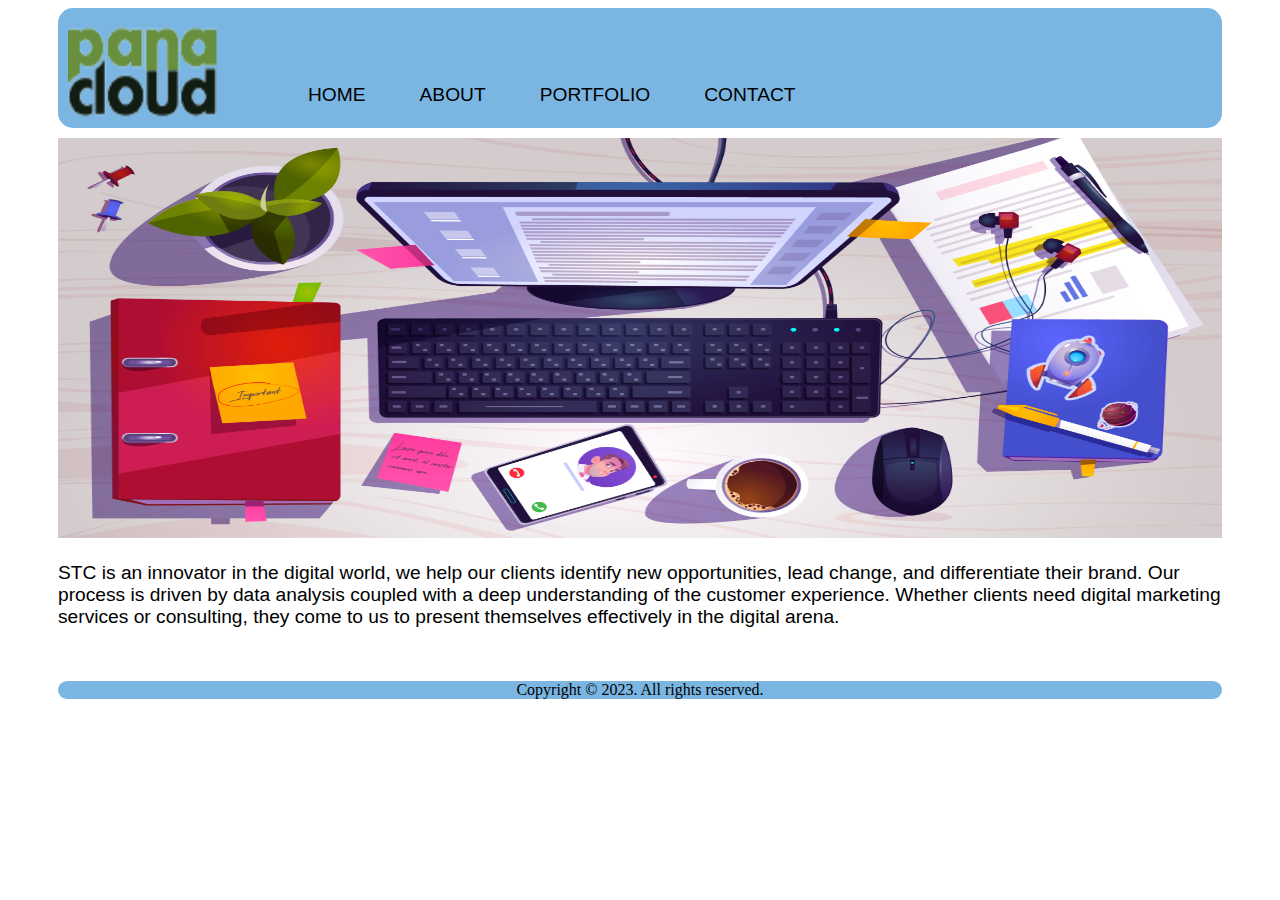
==== index.html @ b6634f1a "Upload assign files with home page" ====
<!DOCTYPE html>
<html lang="en">

<head>
    <meta charset="UTF-8">
    <meta http-equiv="X-UA-Compatible" content="IE=edge">
    <meta name="viewport" content="width=device-width, initial-scale=1.0">
    <link rel="stylesheet" href="./style/style.css">
    <title>Pana cloud</title>
</head>

<body>
    
    <div id="container">
        <!-- Header section -->
        <div id="header">
            <nav>
                <img src="image/logo.png" alt="logo">
                <ul>
                    <li><a href="#home">Home</a></li>
                    <li><a href="#about">About</a></li>
                    <li><a href="#portfolio">Portfolio</a></li>
                    <li><a href="#contact">Contact</a></li>
                </ul>
            </nav>
        </div>

        <!--Main section -->
        <div id="main-content">
            <img src="image/pic.jpg" alt="">
            <p>STC is an innovator in the digital world, we help our clients identify new opportunities, lead change, and 
                differentiate their brand. Our process is driven by data analysis coupled with a deep understanding of the 
                customer experience. Whether clients need digital marketing services or consulting, they come to us to 
                present themselves effectively in the digital arena.
                </p>
        </div>

        <!-- Footer section -->
        <div id="footer">
            <span>Copyright © 2023. All rights reserved.</span>

        </div>
    </div>

</body>

</html>
---- style/style.css ----
#container {
    width: auto;
    margin: 0 50px;


}

#header {
    height: 120px;
    background-color: rgb(123, 182, 227);
    text-align: center;
    border-radius: 15px;

}

nav {
    margin-top: 0px;
}

nav img {
    float: left;
    margin-top: 10px;
    margin-left: 10px;
    width: 150px;
    height: 100px;
}

ul {
    list-style-type: none;
    float: left;
}

li {
    display: inline-block;
    margin-left: 50px;
    margin-top: 60px;
    text-transform: uppercase;
    font: bold;
    font-size: larger;


}

li a {
    text-decoration: none;
    color: black;
    font-family: Arial, Helvetica, sans-serif;
}

#main-content {
    margin-top: 10px;
    font-size: larger;
    color: black;
    font-family: Arial, Helvetica, sans-serif;
}

#main-content img {
    width: 100%;
    height: 400px;
}

#main-content p {
    width: 100%;
    height: 100px;

}

#footer {
    background-color: rgb(123, 182, 227);
    text-align: center;
    border-radius: 15px;
}
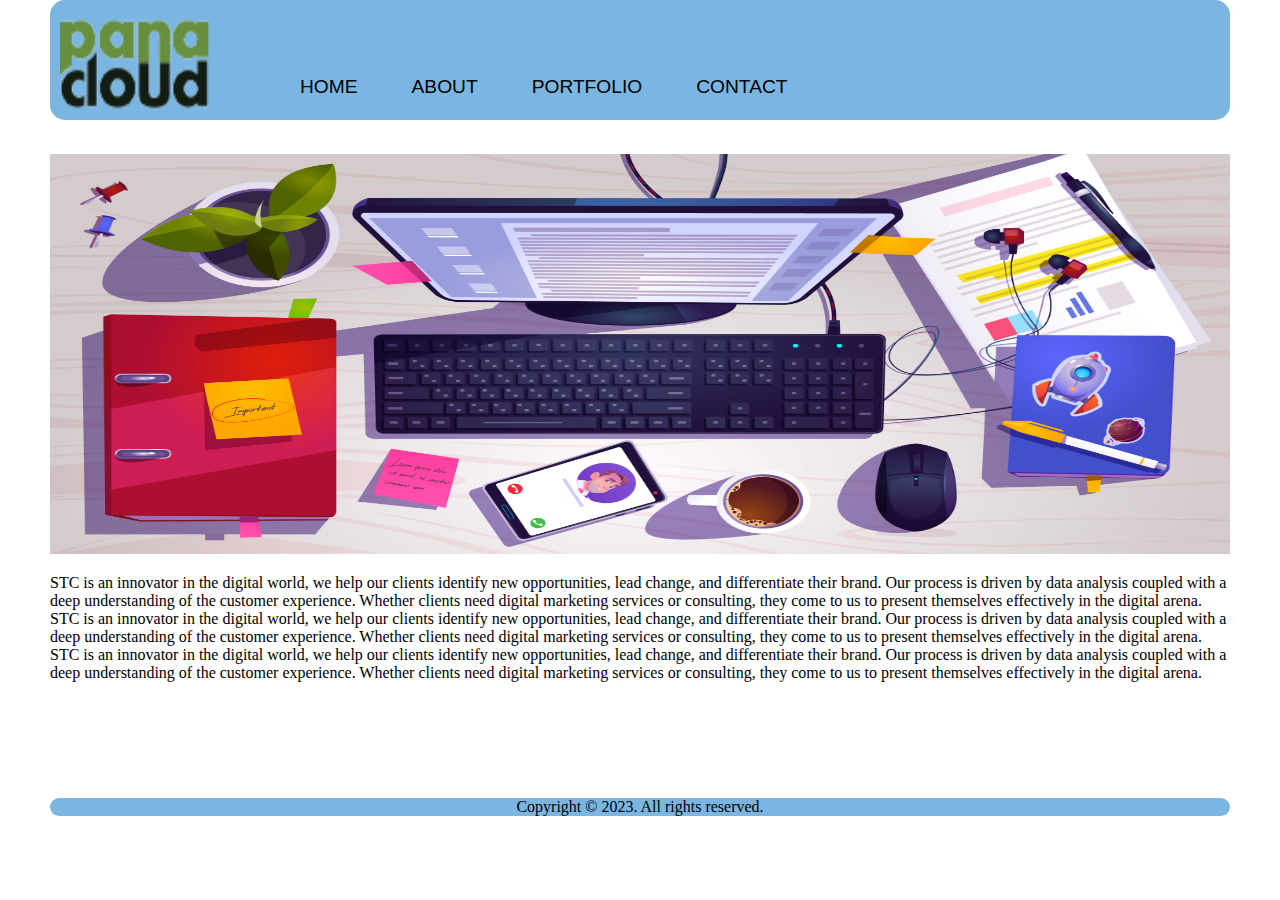
==== commit 728f23a9: "header and footer added" ====
--- a/index.html
+++ b/index.html
@@ -13,17 +13,18 @@
     
     <div id="container">
         <!-- Header section -->
-        <div id="header">
+        <embed type="text/html" src="header.html" width="100%" height="100%">
+        <!-- <div id="header">
             <nav>
                 <img src="image/logo.png" alt="logo">
                 <ul>
                     <li><a href="#home">Home</a></li>
-                    <li><a href="#about">About</a></li>
-                    <li><a href="#portfolio">Portfolio</a></li>
-                    <li><a href="#contact">Contact</a></li>
+                    <li><a href="/about">About</a></li>
+                    <li><a href="/portfolio">Portfolio</a></li>
+                    <li><a href="/contact">Contact</a></li>
                 </ul>
             </nav>
-        </div>
+        </div> -->
 
         <!--Main section -->
         <div id="main-content">
@@ -32,14 +33,24 @@
                 differentiate their brand. Our process is driven by data analysis coupled with a deep understanding of the 
                 customer experience. Whether clients need digital marketing services or consulting, they come to us to 
                 present themselves effectively in the digital arena.
+                STC is an innovator in the digital world, we help our clients identify new opportunities, lead change, and 
+                differentiate their brand. Our process is driven by data analysis coupled with a deep understanding of the 
+                customer experience. Whether clients need digital marketing services or consulting, they come to us to 
+                present themselves effectively in the digital arena.
+                STC is an innovator in the digital world, we help our clients identify new opportunities, lead change, and 
+                differentiate their brand. Our process is driven by data analysis coupled with a deep understanding of the 
+                customer experience. Whether clients need digital marketing services or consulting, they come to us to 
+                present themselves effectively in the digital arena.
+                
                 </p>
         </div>
 
         <!-- Footer section -->
-        <div id="footer">
+        <embed type="text/html" src="footer.html" width="100%" height="100%">
+        <!-- <div id="footer">
             <span>Copyright © 2023. All rights reserved.</span>
 
-        </div>
+        </div> -->
     </div>
 
 </body>
--- a/style/style.css
+++ b/style/style.css
@@ -1,6 +1,9 @@
+body {
+    margin: auto;
+}
 #container {
     width: auto;
-    margin: 0 50px;
+    margin: 0px 50px;
 
 
 }
@@ -10,11 +13,14 @@
     background-color: rgb(123, 182, 227);
     text-align: center;
     border-radius: 15px;
+    margin-top: 0px;
+
 
 }
 
 nav {
     margin-top: 0px;
+    margin: auto;
 }
 
 nav img {
@@ -47,13 +53,6 @@
     font-family: Arial, Helvetica, sans-serif;
 }
 
-#main-content {
-    margin-top: 10px;
-    font-size: larger;
-    color: black;
-    font-family: Arial, Helvetica, sans-serif;
-}
-
 #main-content img {
     width: 100%;
     height: 400px;
@@ -61,12 +60,16 @@
 
 #main-content p {
     width: 100%;
-    height: 100px;
+    height: auto;
 
 }
 
 #footer {
     background-color: rgb(123, 182, 227);
     text-align: center;
+    margin: auto;
     border-radius: 15px;
+    height: auto;
+    margin-top: 100px;
+
 }